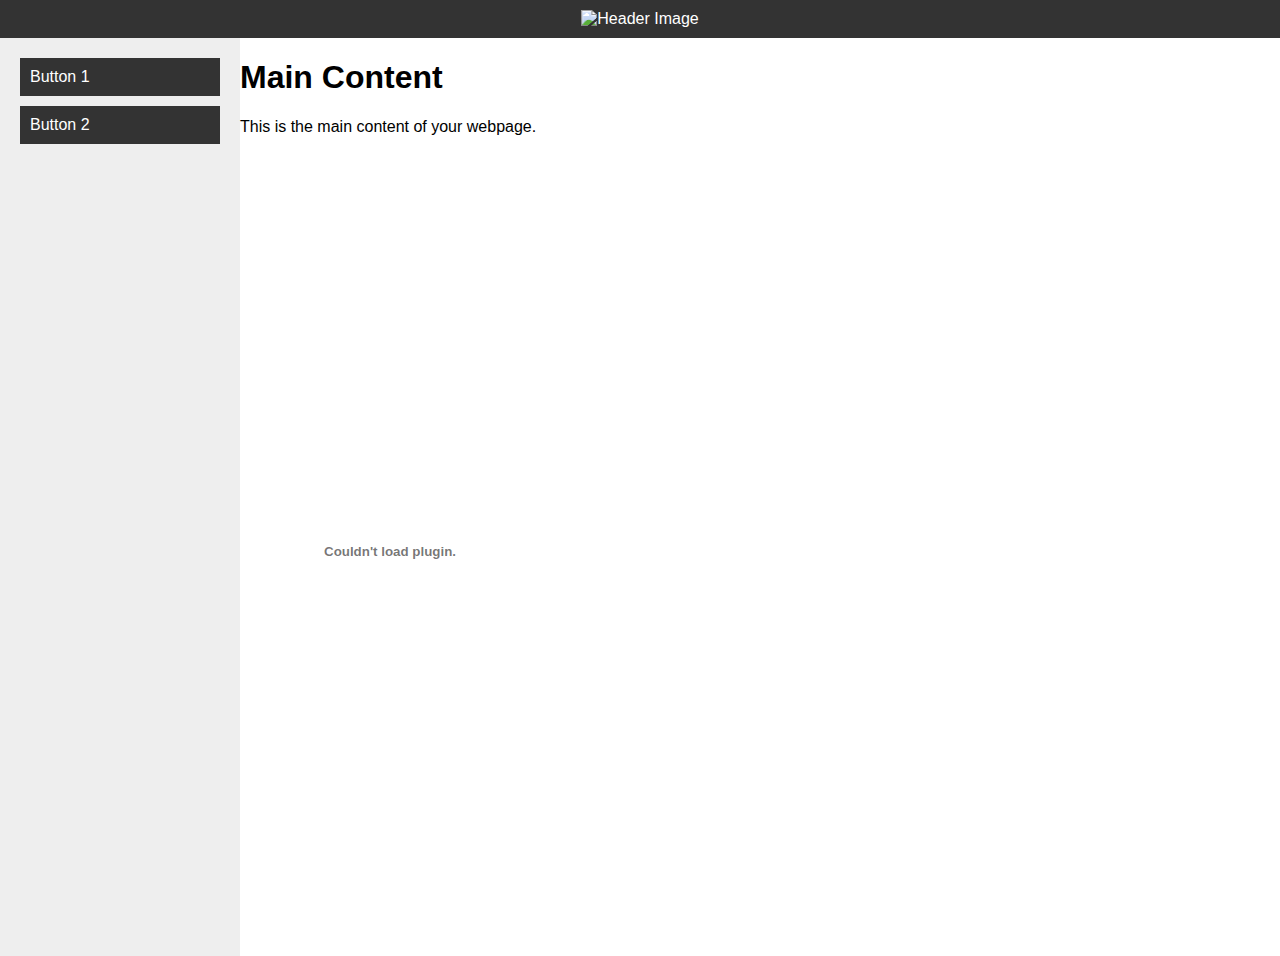
==== tictactoe.html @ 738f2bf5 "Additing initial example files" ====
<!DOCTYPE html>
<html lang="en">
<head>
    <meta charset="UTF-8">
    <meta name="viewport" content="width=device-width, initial-scale=1.0">
    <title>Expandable Buttons with Image</title>
    <style>
        body {
            margin: 0;
            padding: 0;
            font-family: Arial, sans-serif;
        }

        #header {
            background: #333;
            color: #fff;
            text-align: center;
            padding: 10px;
        }

        #container {
            display: flex;
        }

        #sidebar {
            background: #eee;
            width: 200px;
            padding: 20px;
        }

        .button {
            cursor: pointer;
            padding: 10px;
            background: #333;
            color: #fff;
            margin-bottom: 10px;
        }

        .button:hover {
            background: #555;
        }

        .link-list {
            display: none;
        }

        .link-list a {
            display: block;
            padding: 5px 0;
            text-decoration: none;
            color: #333;
        }
    </style>
</head>
<body>
    <div id="header">
        <img src="your-image.jpg" alt="Header Image" style="max-width: 100%; height: auto;">
    </div>
    
    <div id="container">
        <div id="sidebar">
            <div class="button" onclick="toggleLinks('button1')">Button 1</div>
            <div class="link-list" id="button1">
                <a href="#">Link 1</a>
                <a href="#">Link 2</a>
                <a href="#">Link 3</a>
            </div>
            <div class="button" onclick="toggleLinks('button2')">Button 2</div>
            <div class="link-list" id="button2">
                <a href="#">Link 4</a>
                <a href="#">Link 5</a>
                <a href="#">Link 6</a>
            </div>
        </div>
        <div id="content">
            <h1>Main Content</h1>
            <p>This is the main content of your webpage.</p>
            <embed src="./PDFsamples/tictactoe.pdf" type="application/pdf" width="100%" height="800px" />

        </div>
    </div>

    <script>
        function toggleLinks(buttonId) {
            const linkList = document.getElementById(buttonId);
            if (linkList.style.display === "block") {
                linkList.style.display = "none";
            } else {
                linkList.style.display = "block";
            }
        }
    </script>
</body>
</html>
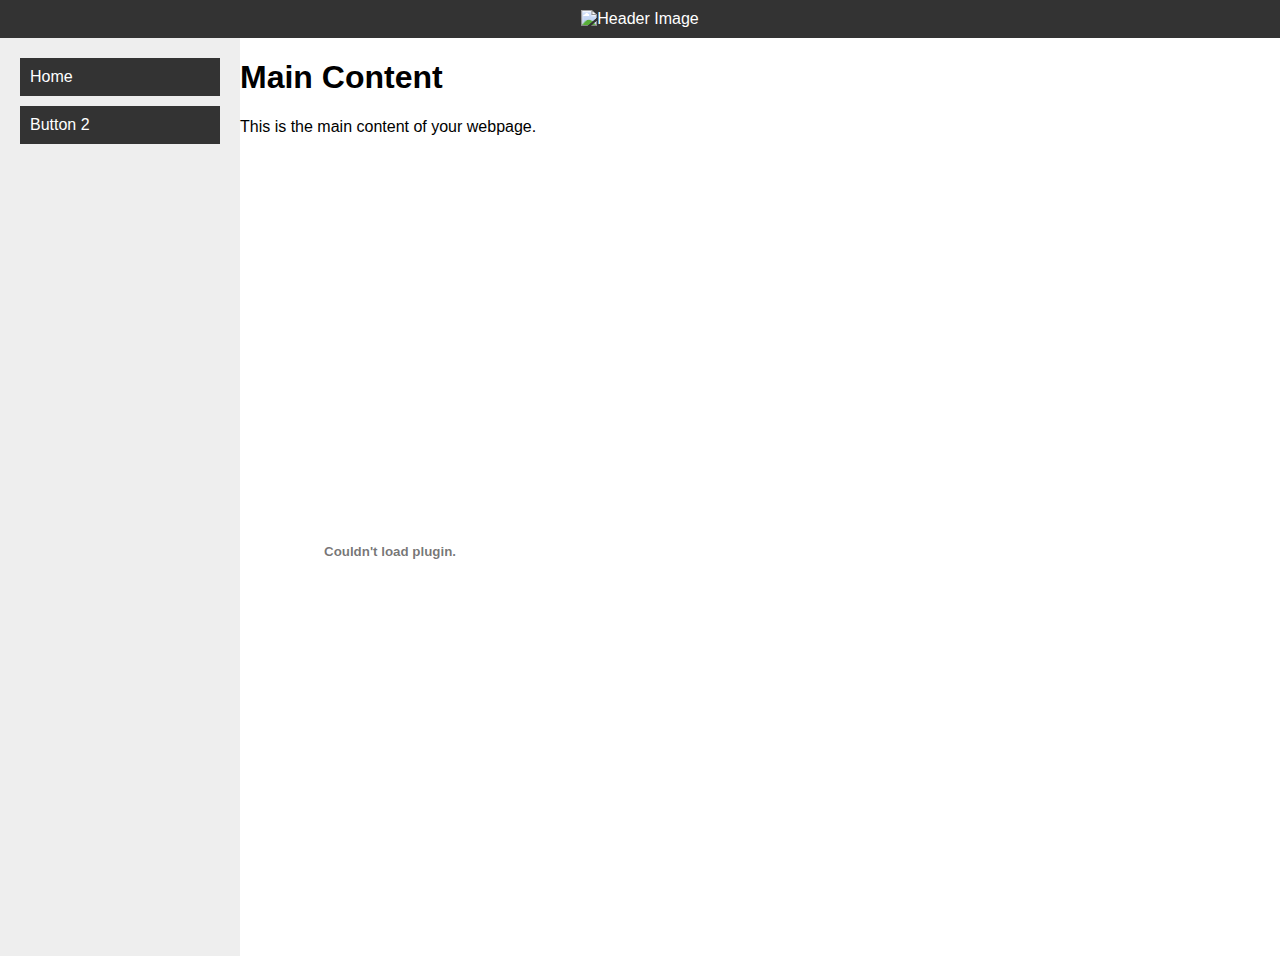
==== commit 5ec439ad: "fixed additional link text typo" ====
--- a/tictactoe.html
+++ b/tictactoe.html
@@ -59,9 +59,9 @@
     
     <div id="container">
         <div id="sidebar">
-            <div class="button" onclick="toggleLinks('button1')">Button 1</div>
+            <div class="button" onclick="toggleLinks('button1')">Home</div>
             <div class="link-list" id="button1">
-                <a href="#">Link 1</a>
+                <a href="./index.html">Home</a>
                 <a href="#">Link 2</a>
                 <a href="#">Link 3</a>
             </div>
